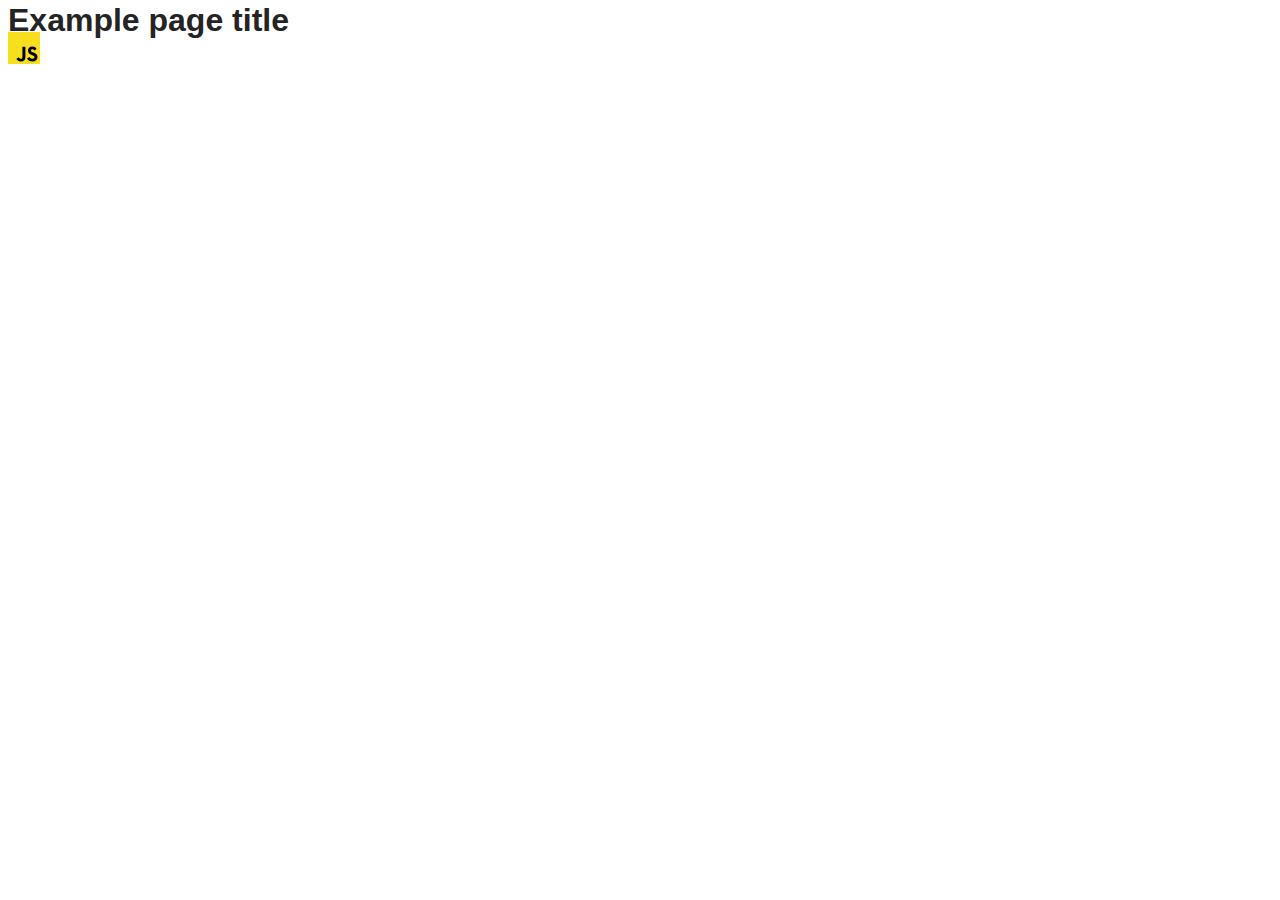
==== src/index.html @ 4a0c97c3 "Initial commit" ====
<!DOCTYPE html>
<html lang="en">
  <head>
    <meta charset="UTF-8" />
    <link rel="icon" type="image/svg+xml" href="/favicon.svg" />
    <meta name="viewport" content="width=device-width, initial-scale=1.0" />
    <title>Vanilla App Template</title>
    <link rel="stylesheet" href="./css/styles.css" />
  </head>
  <body>
    <load ="partials/header.html" />

    <section>
      <h1>Example page title</h1>
      <!-- Path to images as from index.html file -->
      <img src="./img/javascript.svg" alt="" />
    </section>

    <!-- Loads the specified .html file -->
    <load ="partials/vite-promo.html" />

    <script type="module" src="./main.js"></script>
  </body>
</html>
---- src/css/styles.css ----
/**
  |============================
  | include css partials with
  | default @import url()
  |============================
*/
@import url('./reset.css');
@import url('./vite-promo.css');
@import url('./header.css');

:root {
  font-family: Inter, Avenir, Helvetica, Arial, sans-serif;
  font-size: 16px;
  line-height: 24px;
  font-weight: 400;

  color: #242424;
  background-color: rgba(255, 255, 255, 0.87);

  font-synthesis: none;
  text-rendering: optimizeLegibility;
  -webkit-font-smoothing: antialiased;
  -moz-osx-font-smoothing: grayscale;
  -webkit-text-size-adjust: 100%;
}
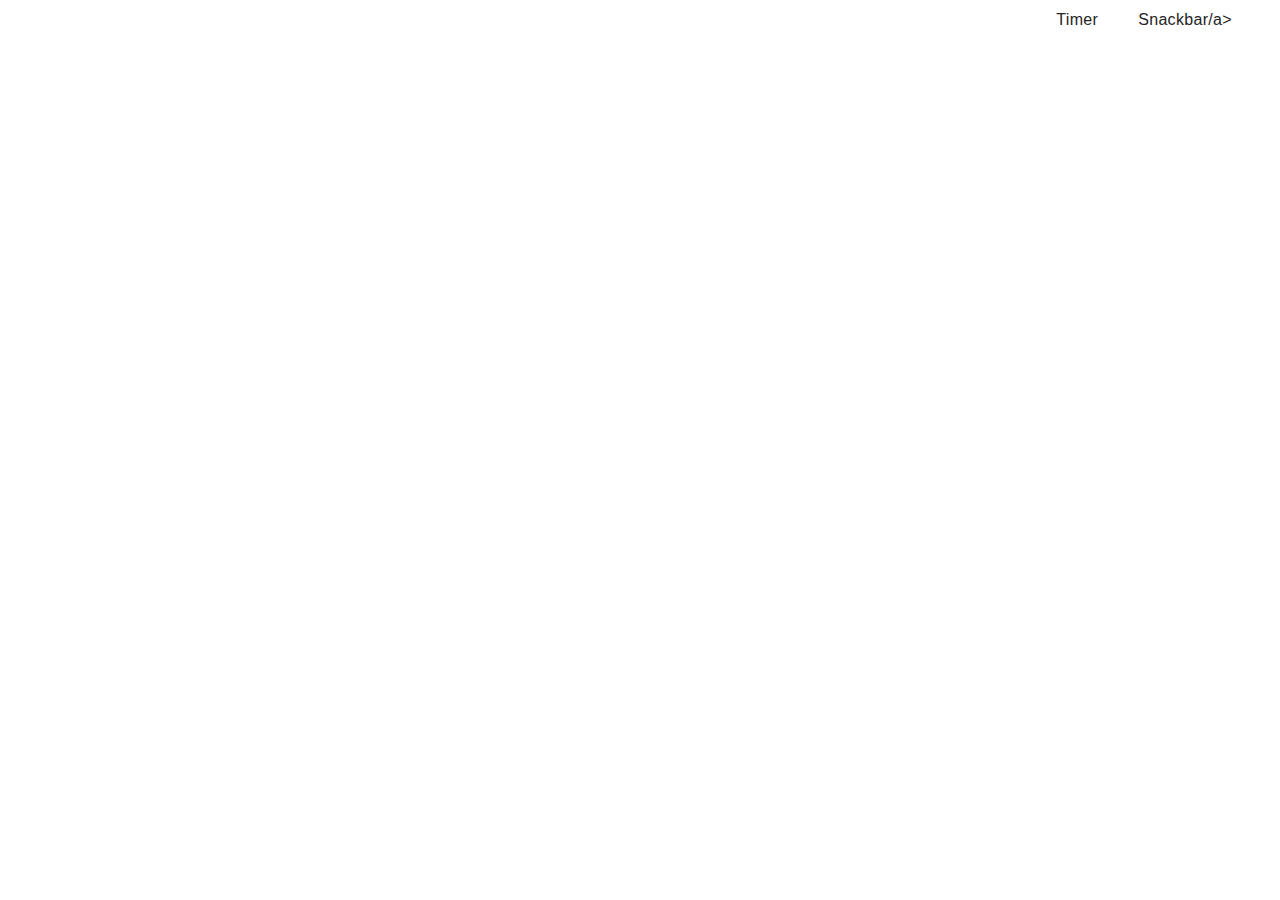
==== commit 87177d3f: "update all" ====
--- a/src/index.html
+++ b/src/index.html
@@ -8,17 +8,18 @@
     <link rel="stylesheet" href="./css/styles.css" />
   </head>
   <body>
-    <load ="partials/header.html" />
+    <nav>
+      <ul class="nav-list">
+        <li class="nav-item">
+          <a href="./1-timer.html" class="nav-link">Timer</a>
+        </li>
+        <li class="nav-item">
+          <a href="./2-snackbar.html" class="nav-link">Snackbar/a>
+        </li>
+      </ul>
+    </nav>
 
-    <section>
-      <h1>Example page title</h1>
-      <!-- Path to images as from index.html file -->
-      <img src="./img/javascript.svg" alt="" />
-    </section>
-
-    <!-- Loads the specified .html file -->
-    <load ="partials/vite-promo.html" />
-
-    <script type="module" src="./main.js"></script>
+    <script type="module" src="./js/1-gallery.js"></script>
+    <script type="module" src="./js/2-form.js"></script>
   </body>
 </html>
--- a/src/css/styles.css
+++ b/src/css/styles.css
@@ -5,8 +5,7 @@
   |============================
 */
 @import url('./reset.css');
-@import url('./vite-promo.css');
-@import url('./header.css');
+
 
 :root {
   font-family: Inter, Avenir, Helvetica, Arial, sans-serif;
@@ -23,3 +22,25 @@
   -moz-osx-font-smoothing: grayscale;
   -webkit-text-size-adjust: 100%;
 }
+.header {
+  padding: 20px 0;
+}
+
+.nav-list {
+  display: flex;
+  align-items: center;
+  justify-content: flex-end;
+  gap: 40px;
+}
+
+.nav-link {
+  font-weight: 500;
+  letter-spacing: 0.02em;
+  line-height: 1.5;
+}
+
+.nav-link:hover,
+.nav-link:focus {
+  color: #747bff;
+}
+
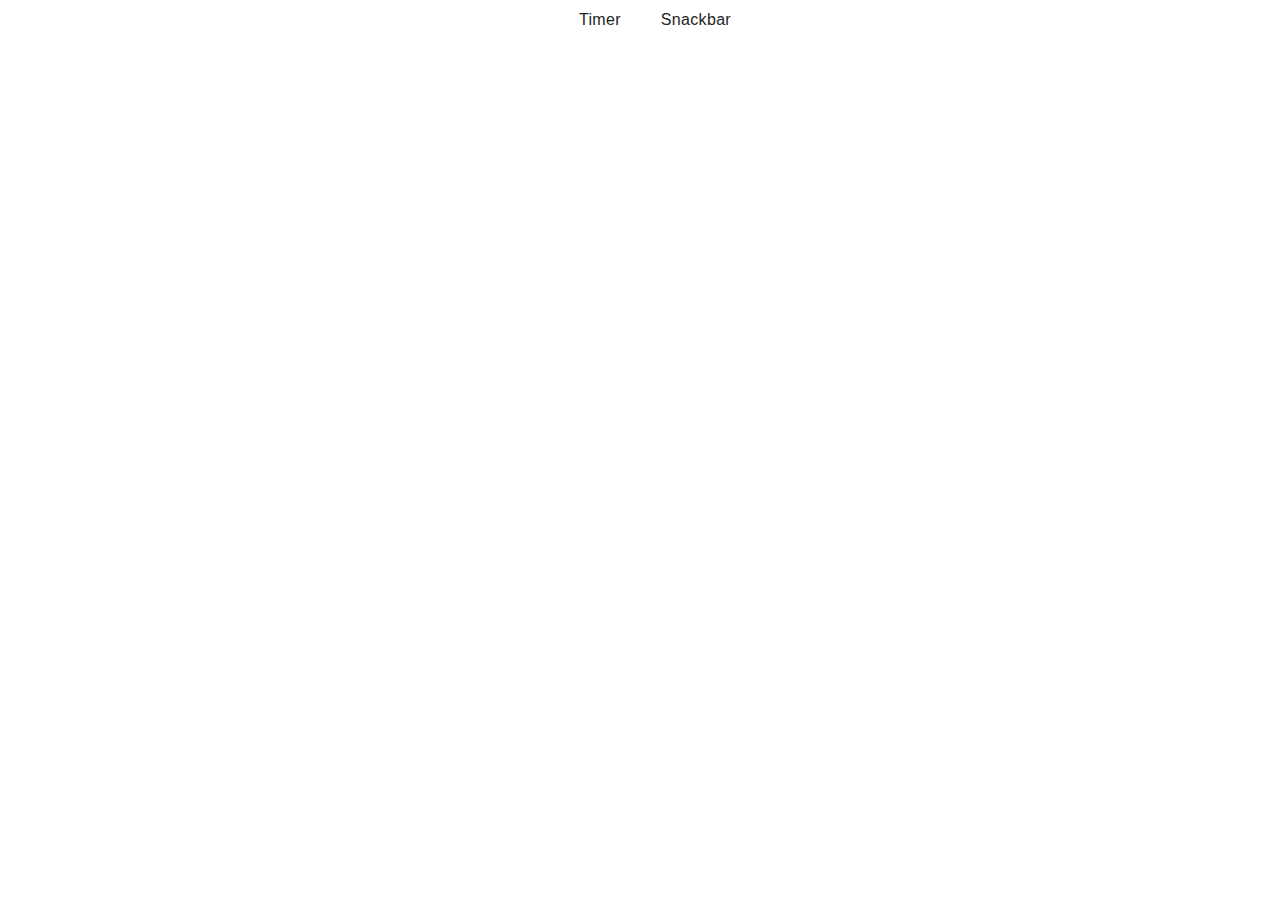
==== commit 9b0d0389: "update all" ====
--- a/src/index.html
+++ b/src/index.html
@@ -14,12 +14,12 @@
           <a href="./1-timer.html" class="nav-link">Timer</a>
         </li>
         <li class="nav-item">
-          <a href="./2-snackbar.html" class="nav-link">Snackbar/a>
+          <a href="./2-snackbar.html" class="nav-link">Snackbar</a>
         </li>
       </ul>
     </nav>
 
-    <script type="module" src="./js/1-gallery.js"></script>
-    <script type="module" src="./js/2-form.js"></script>
+    <script type="module" src="./js/1-timre.js"></script>
+    <script type="module" src="./js/2-snackbar.js"></script>
   </body>
 </html>
--- a/src/css/styles.css
+++ b/src/css/styles.css
@@ -22,6 +22,24 @@
   -moz-osx-font-smoothing: grayscale;
   -webkit-text-size-adjust: 100%;
 }
+
+body{
+  width: 100%;
+  margin-left: auto;
+  margin-right: auto;
+  padding-left: 15px;
+  padding-right: 15px;
+}
+
+h1{
+  margin-bottom: 40px;
+}
+.crumbs{
+  font-size: 10pt;
+  margin-bottom: 30px;
+}
+
+/*----HEADER----*/
 .header {
   padding: 20px 0;
 }
@@ -29,8 +47,10 @@
 .nav-list {
   display: flex;
   align-items: center;
-  justify-content: flex-end;
+  justify-content: center;
   gap: 40px;
+  font-size: 16px;
+  font-weight: bold;
 }
 
 .nav-link {
@@ -44,3 +64,46 @@
   color: #747bff;
 }
 
+/*----TIMER----*/
+.timer {
+  display: flex;
+  margin-top: 20px;
+}
+
+.field {
+  margin-right: 20px;
+}
+
+.field span {
+  display: block;
+  text-align: center;
+}
+
+.value {
+  font-size: 30px;
+  font-weight: bold;
+}
+
+.label {
+  font-size: 12px;
+  color: #555;
+  text-transform: uppercase;
+  font-weight: normal;
+}
+
+
+/*----SNECKBAR----*/
+.form {
+  max-width: 300px;
+  margin: 0;
+}
+
+.form-group {
+  margin-bottom: 15px;
+}
+
+label {
+  display: block;
+  margin-bottom: 5px;
+}
+
